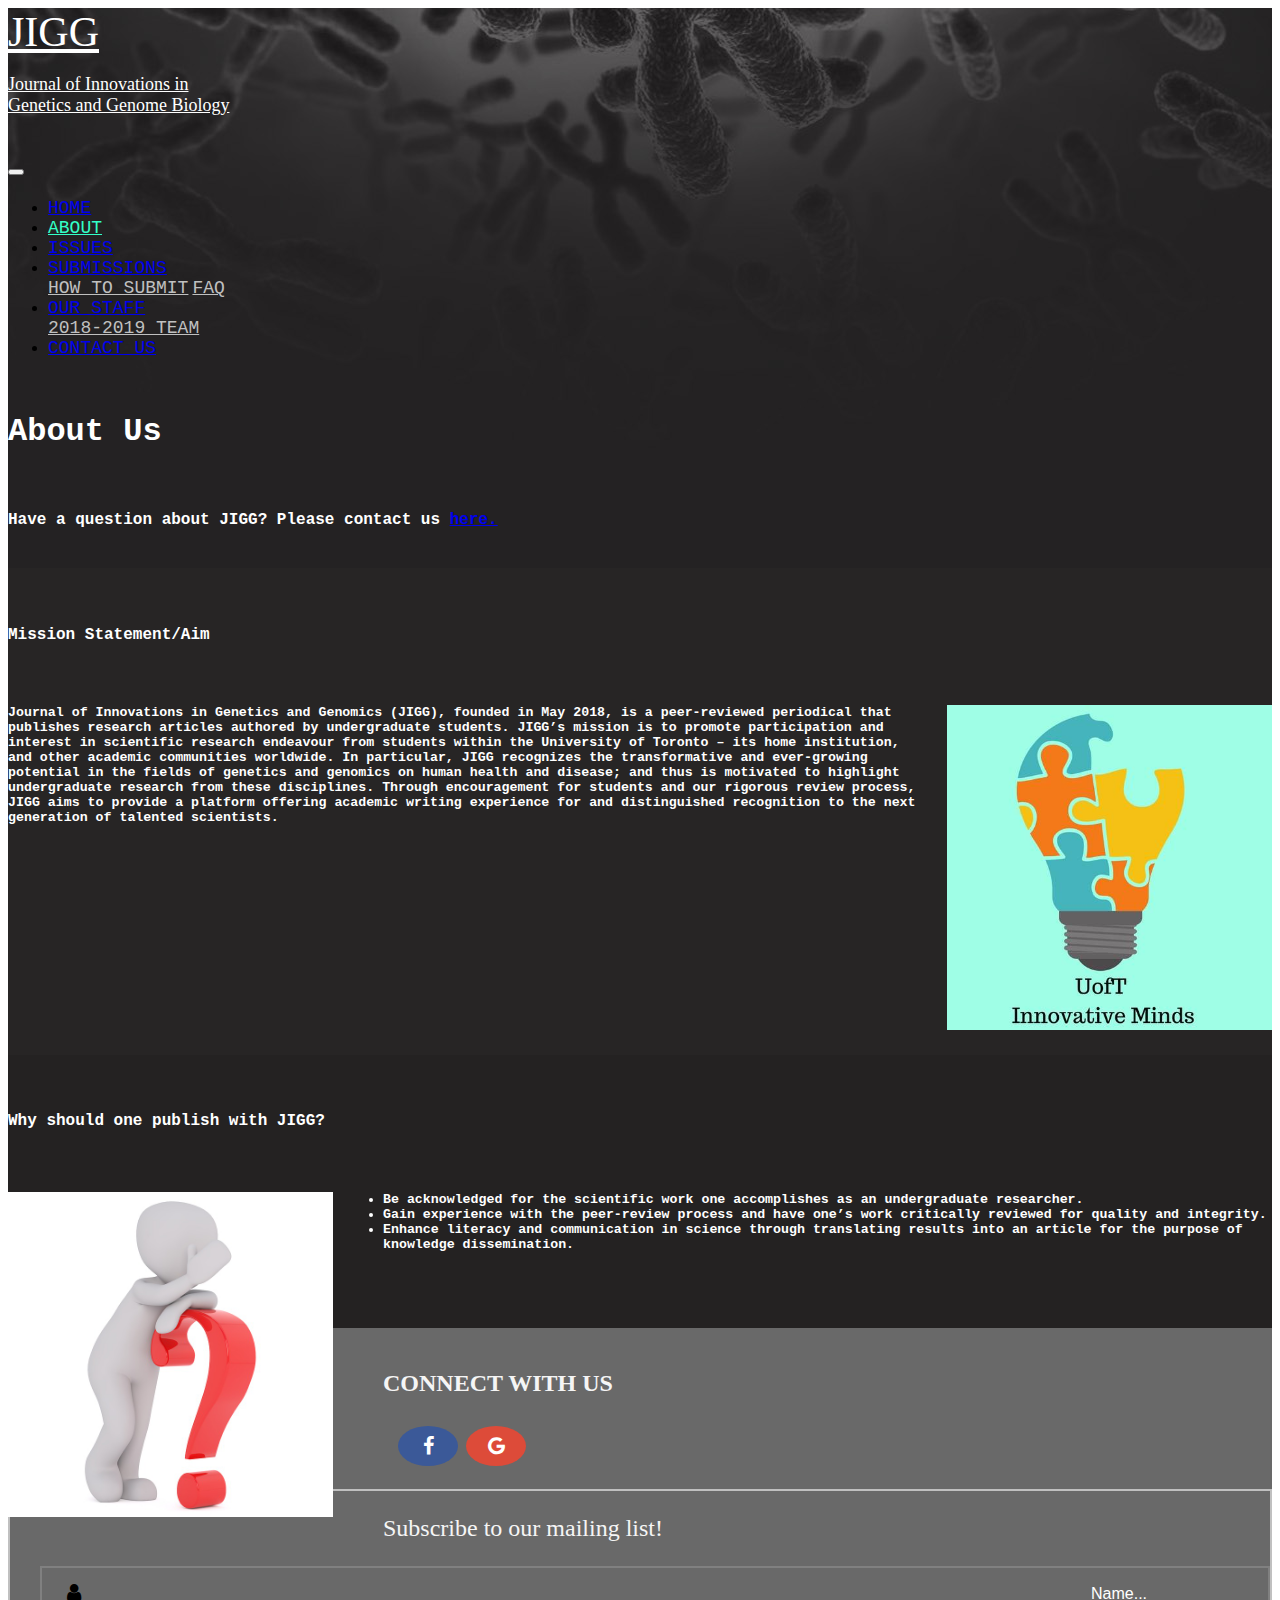
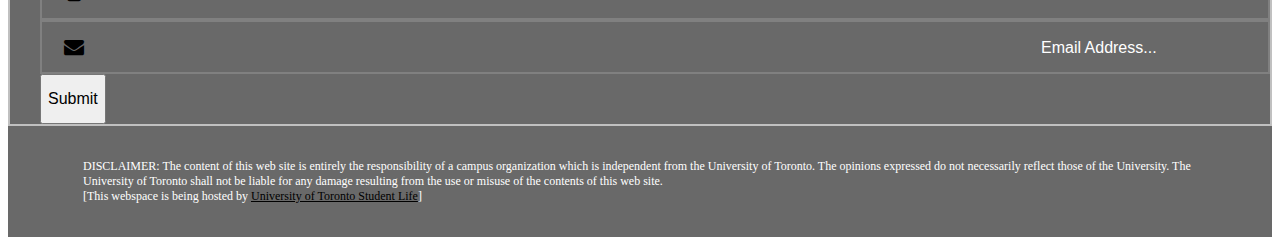
==== about-us.html @ 77f9faf7 "Revamped about and issues page; completed submission and FAQ" ====
<!doctype html>
<html lang="en">
    <head>
    <!-- Required meta tags -->
    <meta charset="utf-8">
    <meta name="viewport" content="width=device-width, initial-scale=1, shrink-to-fit=no">

    <!-- Bootstrap CSS -->
    <link rel="stylesheet" href="https://stackpath.bootstrapcdn.com/bootstrap/4.1.1/css/bootstrap.min.css" integrity="sha384-WskhaSGFgHYWDcbwN70/dfYBj47jz9qbsMId/iRN3ewGhXQFZCSftd1LZCfmhktB" crossorigin="anonymous">
        
    <!-- W3Schools CSS -->
    <link rel="stylesheet" href="https://cdnjs.cloudflare.com/ajax/libs/font-awesome/4.7.0/css/font-awesome.min.css">
        
    <!-- Custom CSS -->
    <link href="index.css" rel="stylesheet">
    <link href="index-mobile.css" rel="stylesheet">
    <link href="footer.css" rel="stylesheet">
    <link href="footer-mobile.css" rel="stylesheet">
    <link href="about-us.css" rel="stylesheet">
    <link href="aboutus-mobile.css" rel="stylesheet">
        
    <title>About - JIGG</title>
    </head>
    
    <body>
        <div class="bg">
            <div class="container">
                <nav class="navbar navbar-expand-lg navbar-dark">
                    <a class="navbar-brand" href="index.html">JIGG<br>
                        <p class="journal-name">Journal of Innovations in <br>Genetics and Genome Biology</p></a>
                    <button class="navbar-toggler" type="button" data-toggle="collapse" data-target="#navbarNavDropdown" aria-controls="navbarNavDropdown" aria-expanded="false" aria-label="Toggle navigation">
                        <span class="navbar-toggler-icon"></span>
                    </button>
                
                    <div class="collapse navbar-collapse" id="navbarNavDropdown">
                        <ul class="navbar-nav ml-auto">
                            <li class="nav-item">
                                <a class="nav-link" href="index.html">HOME</a>
                            </li>
                            <li class="nav-item active">
                                <a class="nav-link" href="about-us.html">ABOUT<span class="sr-only">(current)</span></a>
                            </li>
                            <li class="nav-item">
                                <a class="nav-link" href="journalissues.html">ISSUES</a>
                            </li>
                            <li class="nav-item dropdown">
                                <a class="nav-link dropdown-toggle" href="#" id="navbarDropdownMenuLink" data-toggle="dropdown" aria-haspopup="true" aria-expanded="false">SUBMISSIONS
                                </a>
                                <div class="dropdown-menu" aria-labelledby="navbarDropdownMenuLink">
                                    <a class="dropdown-item" href="howtosubmit.html">HOW TO SUBMIT</a>
                                    <a class="dropdown-item" href="faq.html">FAQ</a>
                                </div>
                            </li>
                            <li class="nav-item dropdown">
                                <a class="nav-link dropdown-toggle" href="#" id="navbarDropdownMenuLink" data-toggle="dropdown" aria-haspopup="true" aria-expanded="false">OUR STAFF
                                </a>
                                <div class="dropdown-menu" aria-labelledby="navbarDropdownMenuLink">
                                    <a class="dropdown-item" href="staff2018-2019.html">2018-2019 TEAM</a>
                                </div>
                            </li>
                            <li class="nav-item">
                                <a class="nav-link" href="contactus.html">CONTACT US</a>
                            </li>
                        </ul>
                    </div>
                </nav>
            </div>
            
            <br>
            
            <div class="container">
                <div class="container">
                    <h1 class="page-title">About Us</h1>
                    <br>
                    <h4 class="caption">Have a question about JIGG? Please contact us <a href="contactus.html">here.</a></h4>
                    <br>
                </div>
            </div>
                    
            <div class="section">
                <div class="container" id="container-content">
                    <div class="container">
                        <br><br>
                        <h4 class="header">Mission Statement/Aim</h4>
                        <br>
                        <div class="row">
                            <div class="col-sm">
                                <img class="innovation-photo" src="about_us/innovation.jpg">
                                <h5>
                                    Journal of Innovations in Genetics and Genomics (JIGG), founded in May 2018, is a peer-reviewed periodical that publishes research articles authored by undergraduate students. JIGG’s mission is to promote participation and interest in scientific research endeavour from students within the University of Toronto  – its home institution, and other academic communities worldwide. In particular, JIGG recognizes the transformative and ever-growing potential in the fields of genetics and genomics on human health and disease;  and thus is motivated to highlight undergraduate research from these disciplines. Through encouragement for students and our rigorous review process, JIGG aims to provide a platform offering academic writing experience for and distinguished recognition to the next generation of talented scientists.
                                </h5>
                            </div>
                        </div>
                    </div>
                </div>
                <br><br>
            </div>
                    
            <div class="container" id="container-content">
                <div class="container">
                    <br><br>
                    <h4 class="header">Why should one publish with JIGG?</h4>
                    <br>
                    <div class="row">
                        <div class="col-sm">
                            <img class="question-photo" src="about_us/question_mark.jpg">
                            <h5>
                                <ul>
                                    <li>Be acknowledged for the scientific work one accomplishes as an undergraduate researcher.</li>
                                    <li>Gain experience with the peer-review process and have one’s work critically reviewed for quality and integrity.</li>
                                    <li>Enhance literacy and communication in science through translating results into an article for the purpose of knowledge dissemination.</li>
                                </ul>
                            </h5>
                        </div>
                    </div>
                </div>
            </div>
            
            <br><br><br>
        </div>
        
        <div class="footer">
            <div class="container">
                <div class="row">
                    <div class="col-sm-5">
                        <br>
                        <p class="socialmedia-title">CONNECT WITH US</p>
                        <a href="https://www.facebook.com/JIGG-Journal-of-Innovations-in-Genetics-Genomics-168477470535729/" class="fa fa-facebook" target="_blank"></a>
                        <a href="mailto:gsggb.jigg@gmail.com" class="fa fa-google"></a>
                        <div class="extra-space">
                            <br><br>
                        </div>
                    </div>
                    <div class="col-sm-7">
                        <br>
                        <div class="boxed">
                        <p class="subscribe-title">Subscribe to our mailing list!</p>
                            <form class="form-inline" id="subscribe-form" method="POST" action="https://formspree.io/gsggb.jigg@gmail.com">
                                <div class="form-group" id="name-field">
                                    <i class="fa fa-user"></i>
                                    <input type="name" class="form-control" id="subscriber-name" name="Name" placeholder="Name..." required>
                                </div>
                                <div class="form-group" id="email-field">
                                    <i class="fa fa-envelope"></i>
                                    <input type="email" class="form-control" id="subscriber-email" name="Email" placeholder="Email Address..." required>
                                </div>
                                <button type="submit" class="btn btn-info" id="subscribe-button">
                                    Submit
                                </button>
                            </form>
                        </div>
                    </div>
                </div>
            </div>
            <br>
            
            <!-- U of T Student Group Disclaimer -->
            <div class="container">
                <div class="disclaimer">
                    <div class="disclaimer-paragraph">
                        DISCLAIMER: The content of this web site is entirely the responsibility of a campus organization which is independent from the University of Toronto. The opinions expressed do not necessarily reflect those of the University. The University of Toronto shall not be liable for any damage resulting from the use or misuse of the contents of this web site.
                        <br>
                        [This webspace is being hosted by <a class="disclaimer-link" href="http://studentlife.utoronto.ca/cld/groups-faq" target="_blank">University of Toronto Student Life</a>]
                    </div>
                </div>
                <!-- End of Disclaimer -->
                <br>
            </div>
        </div>
        
        <!-- Optional JavaScript -->
        <!-- jQuery first, then Popper.js, then Bootstrap JS -->
        <script src="https://code.jquery.com/jquery-3.3.1.slim.min.js" integrity="sha384-q8i/X+965DzO0rT7abK41JStQIAqVgRVzpbzo5smXKp4YfRvH+8abtTE1Pi6jizo" crossorigin="anonymous"></script>
        <script src="https://cdnjs.cloudflare.com/ajax/libs/popper.js/1.14.3/umd/popper.min.js" integrity="sha384-ZMP7rVo3mIykV+2+9J3UJ46jBk0WLaUAdn689aCwoqbBJiSnjAK/l8WvCWPIPm49" crossorigin="anonymous"></script>
        <script src="https://stackpath.bootstrapcdn.com/bootstrap/4.1.1/js/bootstrap.min.js" integrity="sha384-smHYKdLADwkXOn1EmN1qk/HfnUcbVRZyYmZ4qpPea6sjB/pTJ0euyQp0Mk8ck+5T" crossorigin="anonymous"></script>
        
    </body>
</html>
---- index.css ----
.bg{
    background: url(background.jpg);
    background-repeat: no-repeat;
    background-color: #242222;
    height: 100%;
}



/* NAVIGATION BAR */
/* "JIGG" */
.navbar-brand{
    color: white;
    font-family: "Palatino Linotype", "Book Antiqua", Palatino, serif;
    font-size: 42px;
}

/* "Journal of Innovations in Genetics and Genome Biology" */
.journal-name{
    font-size: 18px;
}

/* Navigation links */
.nav-link{
    font-family: "Courier New", Courier, monospace;
    font-size: 18px;
    margin-right: 15px;
}

/* Active navigation link */
.active a{
    color: #33FFC7 !important;
}

/* Navigation link dropdown */
.dropdown-menu{
    background: transparent;
}

/* Navigation link dropdown link */
.dropdown-item{
    color: silver;
    font-family: "Courier New", Courier, monospace;
    font-size: 18px;
}
/* END OF NAVIGATION BAR */



/* GRID */
/* 3 different sections */
.section{
    background-color: #272525;
    display: block;
    overflow: auto;
    font-family: "Courier New", Courier, monospace;
    border-color: silver;
    border-style: solid;
    border-width: 1px;
}

/* "Recent Issues", "Latest News", "Featured Research" */
.section-title{
    color: white;
    font-size: 30px;
    font-weight: bold;
}

/* Date of post */
.date{
    color: #33FFC7;
}


/* CARD */
/* Paragraph */
.card-body{
    color: white;
}

/* Title */
.card-title{
    color: skyblue;
    font-weight: bold;
}

/* Pictures for "Recent Issues" section */
.issue-cover{
    width: 300px;
}

/* Pictures for "Latest News" section */
.news-picture{
    width: 300px;
    height: 175px;
}

/* Photos for "Featured Research" section */
.research-photo{
    width: 300px;
    height: 275px;
    cursor: pointer;
}

.research-photo:hover{
    opacity: 0.7;
}
/* END OF CARD */


/* MODAL */
/* Paragraph */
.modal-content{
    font-family: "Courier New", Courier, monospace;
}

/* Title */
.modal-title{
    font-weight: bold;
    font-size: 20px;
}
/* END OF MODAL */

/* END OF GRID */
---- index-mobile.css ----
/* "Journal of Innovations in Genetics and Genome Biology" */
@media (max-width: 576px){
    .journal-name{
        display: none;
    }
}

/* Extra space between posts */
@media (min-width: 1200px){
    .extra-space{
        display: none;
    }
}

/* Pictures for "Recent Issues" section */
@media (max-width: 400px){
    .issue-cover{
        width: 200px;
    }
}

/* Pictures for "Latest News" section */
@media (max-width: 400px){
    .news-picture{
        width: 200px;
        height: 125px;
    }
}

/* Photos for "Featured Research" section */
@media (max-width: 400px){
    .research-photo{
        width: 200px;
        height: 175px;
    }
}
---- footer.css ----
/* Footer */
.footer{
    background-color: #696969;
}


/* LEFT COLUMN */
/* "CONNECT WITH US */
.socialmedia-title{
    color: whitesmoke;
    font-family: "Palatino Linotype", "Book Antiqua", Palatino, serif;
    font-size: 24px;
    font-weight: bold;
}

/* Social Media Icons */
.fa {
    padding: 10px;
    font-size: 20px;
    width: 40px;
    text-align: center;
    text-decoration: none;
    margin: 5px 2px;
    border-radius: 50%;
}

.fa:hover {
    opacity: 0.7;
}


/* Facebook */
.fa-facebook {
    background: #3B5998;
    color: white;
    margin-left: 15px;
}

/* Gmail */
.fa-google {
    background: #dd4b39;
    color: white;
}
/* END OF LEFT COLUMN */


/* RIGHT COLUMN */
.boxed{
    border: 2px solid silver;
    font-family: "Palatino Linotype", "Book Antiqua", Palatino, serif;
}

/* "SUBSCRIBE TO OUR MAILING LIST */
.subscribe-title{
    color: whitesmoke;
    font-size: 24px;
    margin-left: 15px;
}

/* Form */
#subscribe-form{
    margin-left: 25px;
}

/* Name field/box */
#name-field{
    border: 2px solid grey;
    background-color: transparent;
    margin-left: 5px;
    height: 50px;
}

/* Email field/box */
#email-field{
    border: 2px solid grey;
    background-color: transparent;
    margin-left: 5px;
    height: 50px;
}

/* Name of subscriber */
#subscriber-name{
    border: none;
    background-color: transparent;
    color: white;
    font-size: 16px;
    width: 175px;
    height: 100%;
    float: right;
}

/* Subscriber's email */
#subscriber-email{
    border: none;
    background-color: transparent;
    color: white;
    font-size: 16px;
    width: 225px;
    height: 100%;
    float: right;
    
}

/* "Submit" */
#subscribe-button{
    margin-left: 5px;
    font-size: 16px;
    height: 50px;
}

/* Font Awesome Icon */
#checkmark{
    font-size: 12px;
}

/* Controlling stylistic features of form control */
.form-control {
    box-shadow: none!important;
}

form .form-control::-moz-placeholder {
    color: white;
    opacity: 1;
}
form .form-control:-ms-input-placeholder {
    color: white;
}
form .form-control::-webkit-input-placeholder {
    color: white;
}
/* END OF RIGHT COLUMN */


/* DISCLAIMER */
.disclaimer{
    padding-left: 75px;
    padding-right: 75px;
    font-family: "Palatino Linotype", "Book Antiqua", Palatino, serif;
}

/* Paragraph */
.disclaimer-paragraph{
    font-size: 12px;
    color: white;
    display: block;
    margin: 15px auto;
}

/* Link to Ulife website */
.disclaimer-link{
    font-size: 12px;
    color: black;
    text-decoration: underline;
}
/* END OF DISCLAIMER */
---- footer-mobile.css ----
/* Form control */
@media (max-width: 1200px){
    #name-field{
        margin-bottom: 5px;
    }
    
    #email-field{
        margin-bottom: 5px;
    }
}


@media (max-width: 375px){ 
    #subscriber-name{
        width: 100px;
    }

    #subscriber-email{
        width: 150px;
        
    }
}

@media (max-width: 300px){ 
    #subscriber-name{
        width: 75px;
    }

    #subscriber-email{
        width: 125px;
        
    }
}


/* Disclaimer container */
@media (max-width: 768px){ 
    .disclaimer{
        padding-left: 25px;
        padding-right: 25px;
    }
}
---- about-us.css ----
.page-title{
    color: white;
    font-family: "Courier New", Courier, monospace;
    font-weight: bold;
}

.caption{
    color: white;
    font-family: "Courier New", Courier, monospace;
}

.header{
    font-weight: bold;
}

.section{
    background-color: #272525;
    border: none;
}

#container-content{
    color: white;
    font-family: "Courier New", Courier, monospace;
}

.innovation-photo{
    width: 325px;
    padding-left: 25px;
    padding-bottom: 25px;
    float: right;
    display: inline-block;
}

.question-photo{
    width: 325px;
    padding-right: 50px;
    padding-bottom: 25px;
    float: left;
    display: inline-block;
}
---- aboutus-mobile.css ----
/* Make image size smaller only */
@media (max-width: 768px){
    .innovation-photo{
        width: 250px;
    }

    .question-photo{
        width: 250px;
    }
}

/* Pull text below image */
@media (max-width: 500px){
    .innovation-photo{
        width: 300px;
        float: none;
        padding-left: 0px;
    }

    .question-photo{
        width: 300px;
        float: none;
        padding-right: 0px;
    }
}

/* Adjusting image sizes */
@media (max-width: 370px){
    .innovation-photo{
        width: 250px;
    }

    .question-photo{
        width: 250px;
    }
}

/* Making image smaller for smallest possible screen */
@media (max-width: 325px){
    .innovation-photo{
        width: 200px;
    }

    .question-photo{
        width: 200px;
    }
}
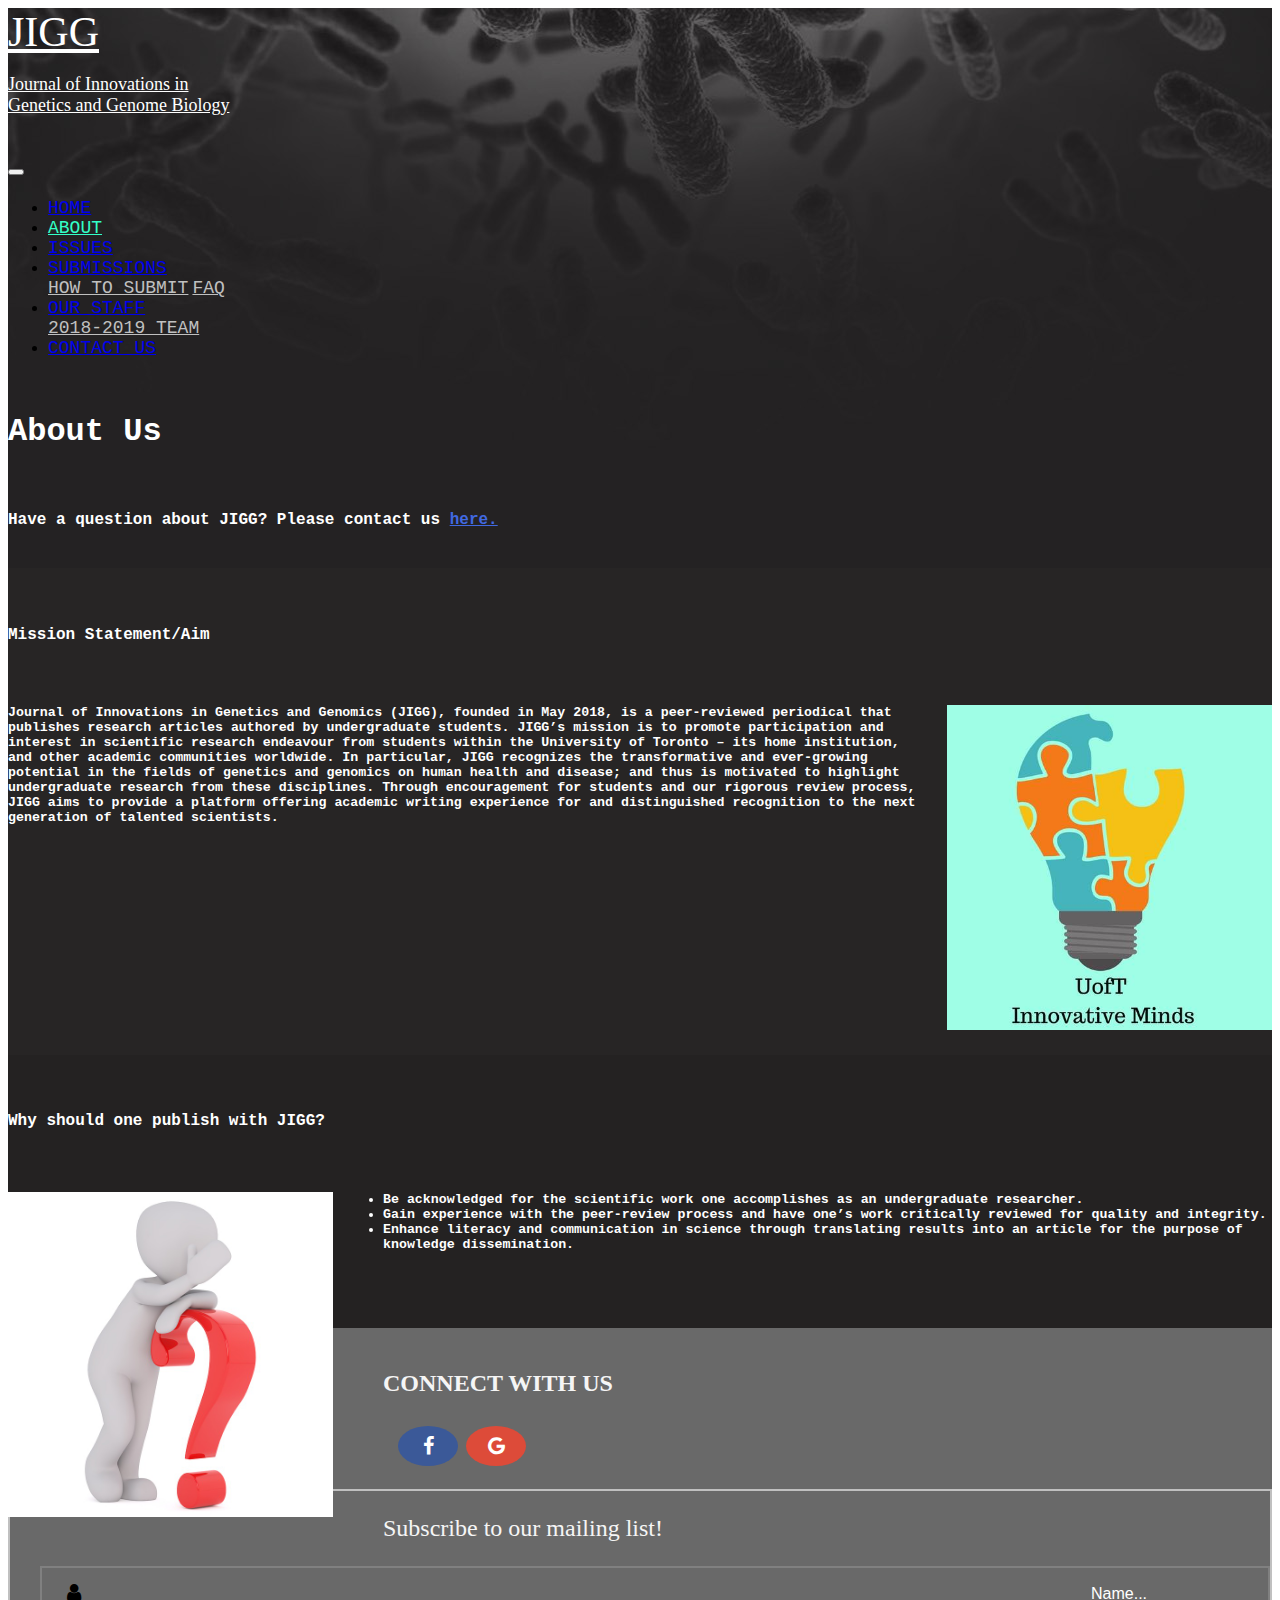
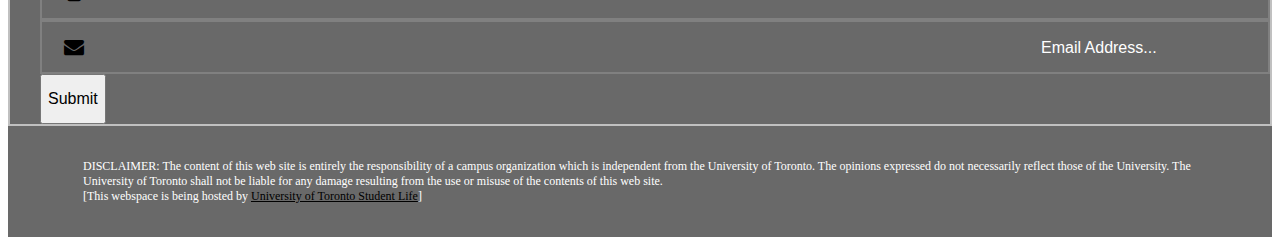
==== commit 7d073dd2: "Modified colour of link" ====
--- a/about-us.html
+++ b/about-us.html
@@ -72,7 +72,7 @@
                 <div class="container">
                     <h1 class="page-title">About Us</h1>
                     <br>
-                    <h4 class="caption">Have a question about JIGG? Please contact us <a href="contactus.html">here.</a></h4>
+                    <h4 class="caption">Have a question about JIGG? Please contact us <a class="link" href="contactus.html">here.</a></h4>
                     <br>
                 </div>
             </div>
--- a/about-us.css
+++ b/about-us.css
@@ -23,6 +23,11 @@
     font-family: "Courier New", Courier, monospace;
 }
 
+.link{
+    color: royalblue;
+    font-weight: bold;
+}
+
 .innovation-photo{
     width: 325px;
     padding-left: 25px;
